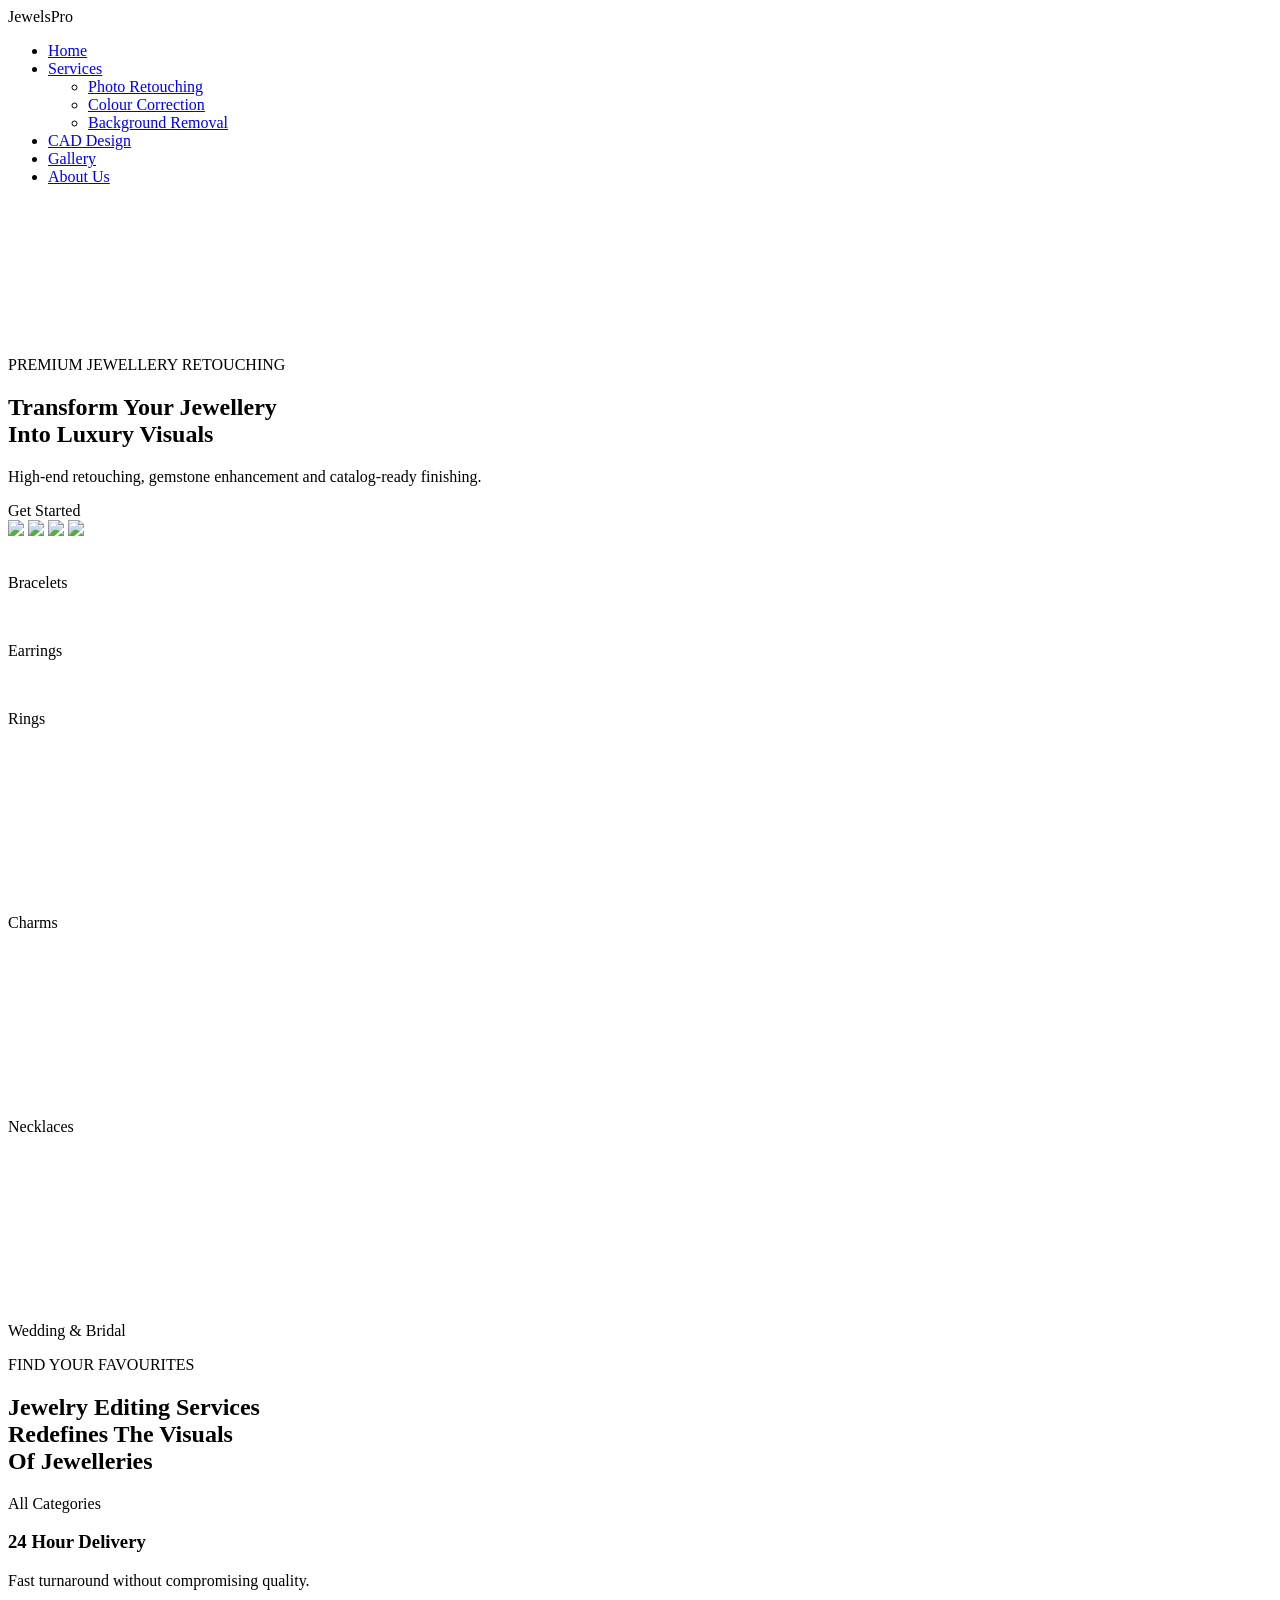
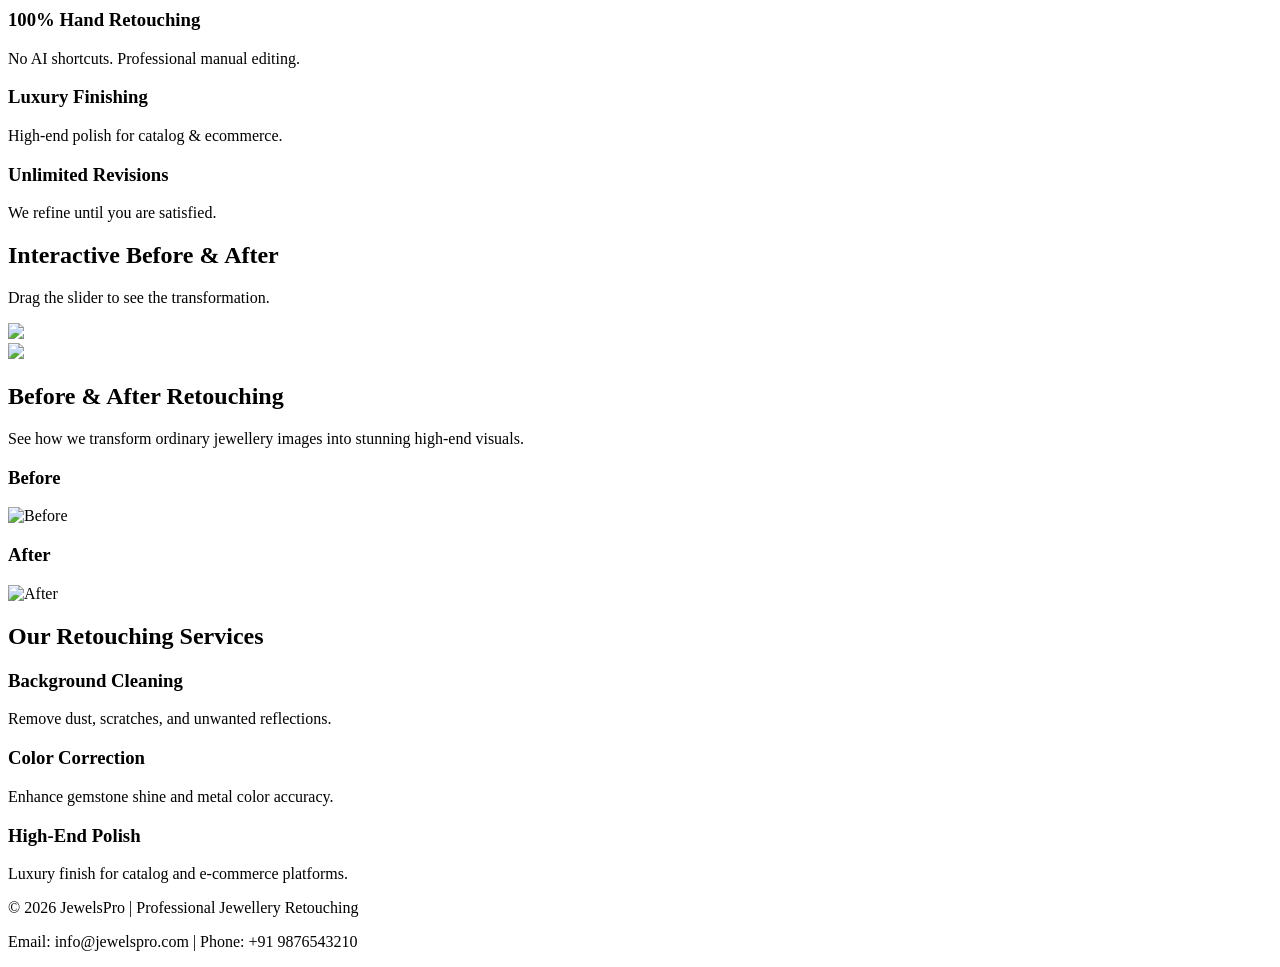
==== src/main/resources/templates/index.html @ 878e3e6c "Initial website upload" ====
<!DOCTYPE html>
<html xmlns:th="http://www.thymeleaf.org">
<head>
    <title>Jewellery Retouching Studio</title>
    <link rel="stylesheet" href="style.css">
</head>
<body>

<!-- NAVBAR -->
<header>
    <nav class="navbar">
        <div class="logo">JewelsPro</div>

        <ul class="nav-links">
            <li><a href="#">Home</a></li>

            <li class="dropdown">
                <a href="#">Services</a>
                <ul class="dropdown-menu">
                    <li><a href="#">Photo Retouching</a></li>
                    <li><a href="#">Colour Correction</a></li>
                    <li><a href="#">Background Removal</a></li>
                </ul>
            </li>

            <li><a href="#">CAD Design</a></li>
            <li><a href="#">Gallery</a></li>
            <li><a href="#">About Us</a></li>
        </ul>
    </nav>
</header>

<!-- HERO SECTION -->
<section class="hero-video">
    <video autoplay muted loop playsinline>
        <source src="videos/video.mp4" type="video/mp">
    </video>
</section>
<section class="hero-split">

    <!-- LEFT SIDE TEXT -->
    <div class="hero-left">
        <span class="small-title">PREMIUM JEWELLERY RETOUCHING</span>
        <h1>
            Transform Your Jewellery <br>
            Into Luxury Visuals
        </h1>
        <p>
            High-end retouching, gemstone enhancement and catalog-ready finishing.
        </p>
        <div class="all-category-btn">Get Started</div>
    </div>

    <!-- RIGHT SIDE SLIDER -->
    <div class="hero-right">
        <div class="slider-container">
            <div class="slider-track">
                <img src="images/slide1.jpg" />
                <img src="images/slide2.jpg" />
                <img src="images/slide3.jpg" />
                <img src="images/slide4.jpg" />
            </div>
        </div>
    </div>

</section>
<section class="categories-section">
    <div class="categories-wrapper">

        <!-- LEFT GRID -->
        <div class="categories-grid">

            <div class="category-box">
                <img src="images/brace1.png" alt="">
                <p>Bracelets</p>
            </div>

            <div class="category-box">
                <img src="images/earing1.png" alt="">
                <p>Earrings</p>
            </div>

            <div class="category-box">
                <img src="images/ring.jpg" alt="">
                <p>Rings</p>
            </div>

            <div class="category-box">
                <video autoplay muted loop playsinline>
                <source src="videos/ringg.mp4" type="video/mp4">
                </video>
                <p>Charms</p>
            </div>

            <div class="category-box">
                  <video autoplay muted loop playsinline>
                <source src="videos/ringgg.mp4" type="video/mp4">
                </video>
                <p>Necklaces</p>
            </div>

            <div class="category-box">
                <video autoplay muted loop playsinline>
                <source src="videos/ringggg.mp4" type="video/mp4">
                </video>
                <p>Wedding & Bridal</p>
            </div>

        </div>

        <!-- RIGHT CONTENT -->
        <div class="categories-content">
            <span class="small-title">FIND YOUR FAVOURITES</span>
            <h2>
                Jewelry Editing Services <br>
                Redefines The Visuals <br>
                Of Jewelleries
            </h2>

            <div class="all-category-btn">
                <span>All Categories</span>
            </div>
        </div>

    </div>
</section>
<script src="script.js"></script>

<!-- FEATURES STRIP -->
<section class="features-strip">

    <div class="feature-item">
        <h3>24 Hour Delivery</h3>
        <p>Fast turnaround without compromising quality.</p>
    </div>

    <div class="feature-item">
        <h3>100% Hand Retouching</h3>
        <p>No AI shortcuts. Professional manual editing.</p>
    </div>

    <div class="feature-item">
        <h3>Luxury Finishing</h3>
        <p>High-end polish for catalog & ecommerce.</p>
    </div>

    <div class="feature-item">
        <h3>Unlimited Revisions</h3>
        <p>We refine until you are satisfied.</p>
    </div>

</section>

<!-- INTERACTIVE BEFORE AFTER SLIDER -->
<section class="before-after-interactive">

    <h2>Interactive Before & After</h2>
    <p>Drag the slider to see the transformation.</p>

    <div class="compare-wrapper">
        <div class="compare-container">

            <!-- AFTER IMAGE -->
            <img src="images/after.png" class="after-img">

            <!-- BEFORE IMAGE -->
            <div class="before-wrapper">
                <img src="images/before.png">
            </div>

            <!-- HANDLE -->
            <div class="slider-handle"></div>

        </div>
    </div>

</section>

<!-- BEFORE AFTER SECTION -->
<section class="before-after">
    <h2>Before & After Retouching</h2>
    <p>See how we transform ordinary jewellery images into stunning high-end visuals.</p>

    <div class="compare-container">
        <div class="image-box">
            <h3>Before</h3>
            <img src="images/before.png" alt="Before">
        </div>
        <div class="image-box">
            <h3>After</h3>
            <img src="images/after.png" alt="After">
        </div>
    </div>
</section>

<!-- SERVICES SECTION -->
<section class="services">
    <h2>Our Retouching Services</h2>
    <div class="service-grid">
        <div class="service-card">
            <h3>Background Cleaning</h3>
            <p>Remove dust, scratches, and unwanted reflections.</p>
        </div>
        <div class="service-card">
            <h3>Color Correction</h3>
            <p>Enhance gemstone shine and metal color accuracy.</p>
        </div>
        <div class="service-card">
            <h3>High-End Polish</h3>
            <p>Luxury finish for catalog and e-commerce platforms.</p>
        </div>
    </div>
</section>

<!-- FOOTER -->
<footer>
    <p>© 2026 JewelsPro | Professional Jewellery Retouching</p>
    <p>Email: info@jewelspro.com | Phone: +91 9876543210</p>
</footer>

</body>
</html>
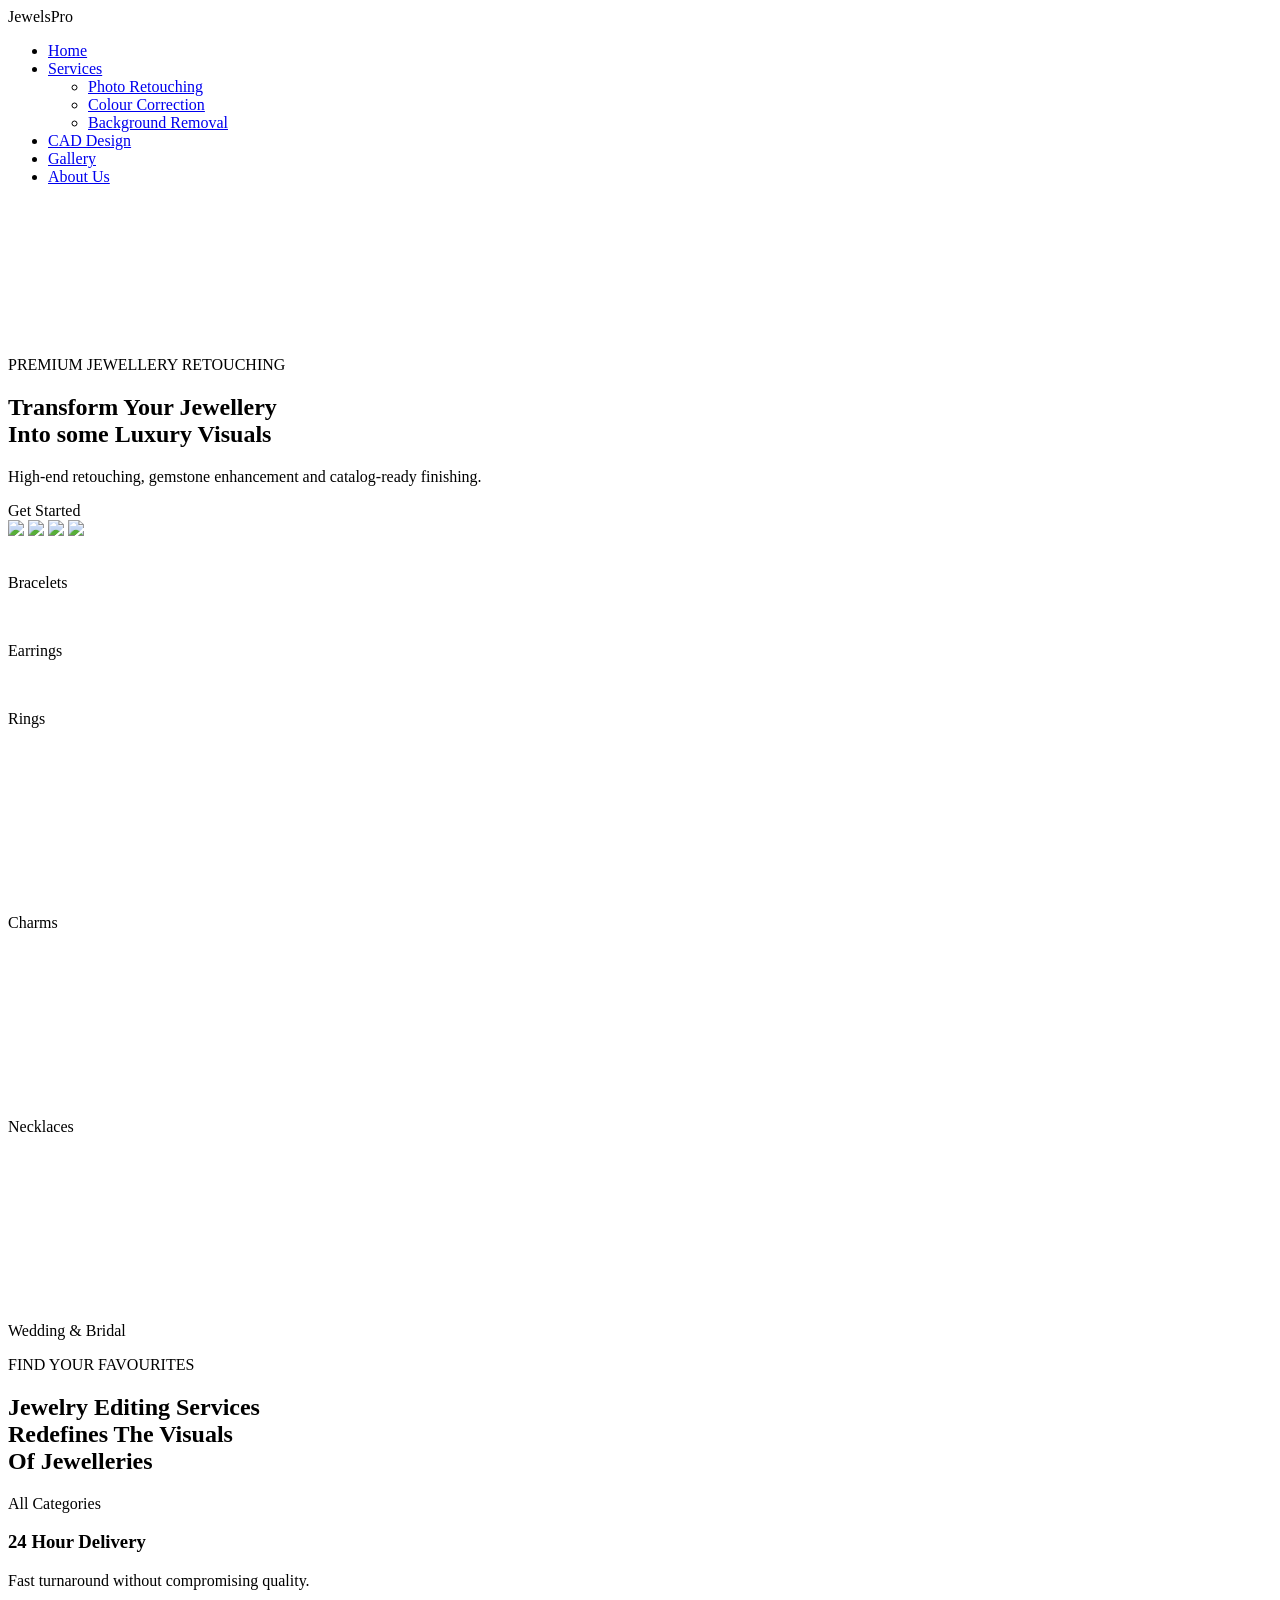
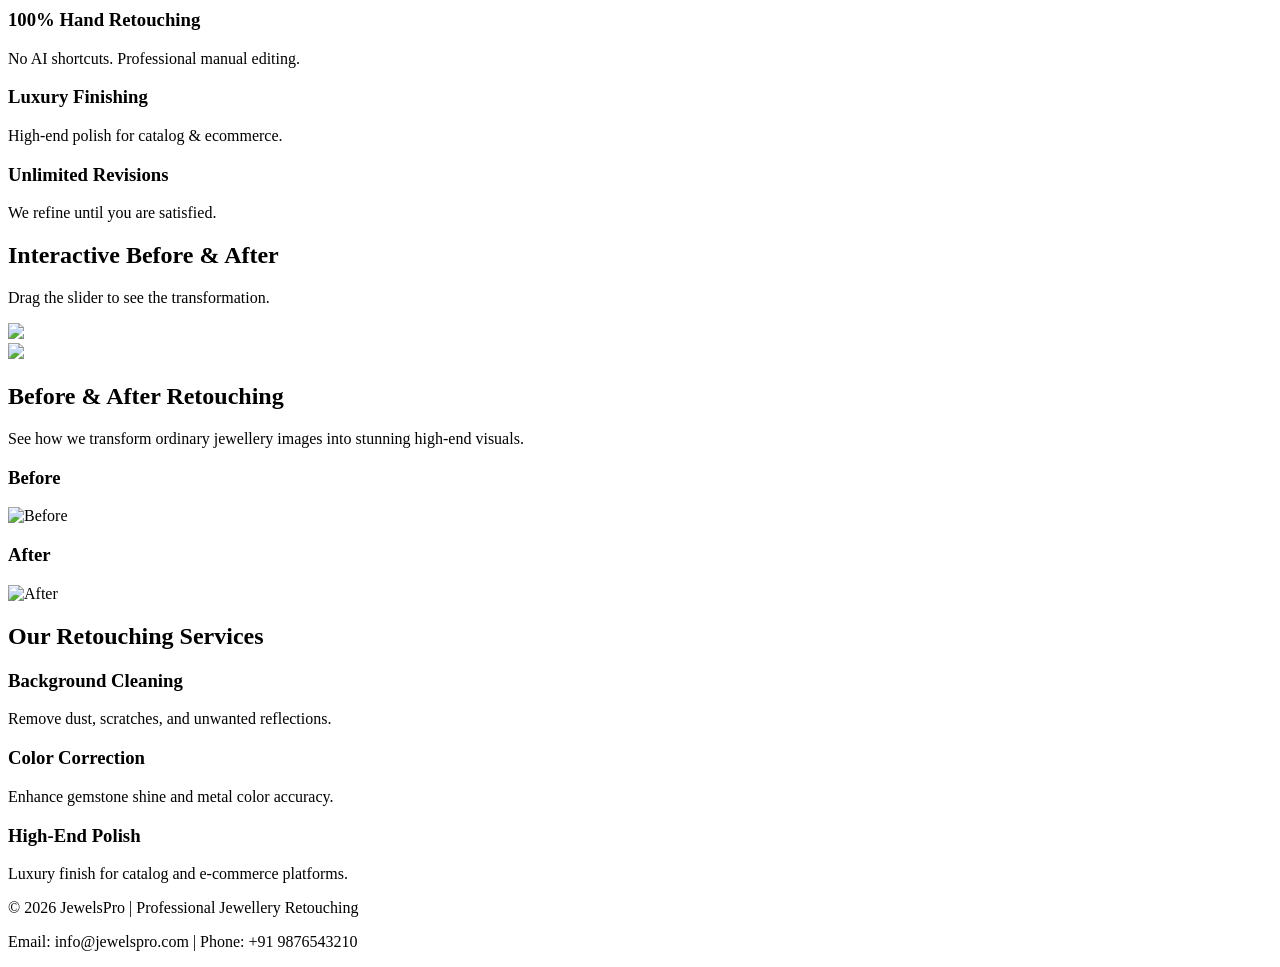
==== commit e04d0c11: "testing live update" ====
--- a/src/main/resources/templates/index.html
+++ b/src/main/resources/templates/index.html
@@ -43,7 +43,7 @@
         <span class="small-title">PREMIUM JEWELLERY RETOUCHING</span>
         <h1>
             Transform Your Jewellery <br>
-            Into Luxury Visuals
+            Into some Luxury Visuals
         </h1>
         <p>
             High-end retouching, gemstone enhancement and catalog-ready finishing.
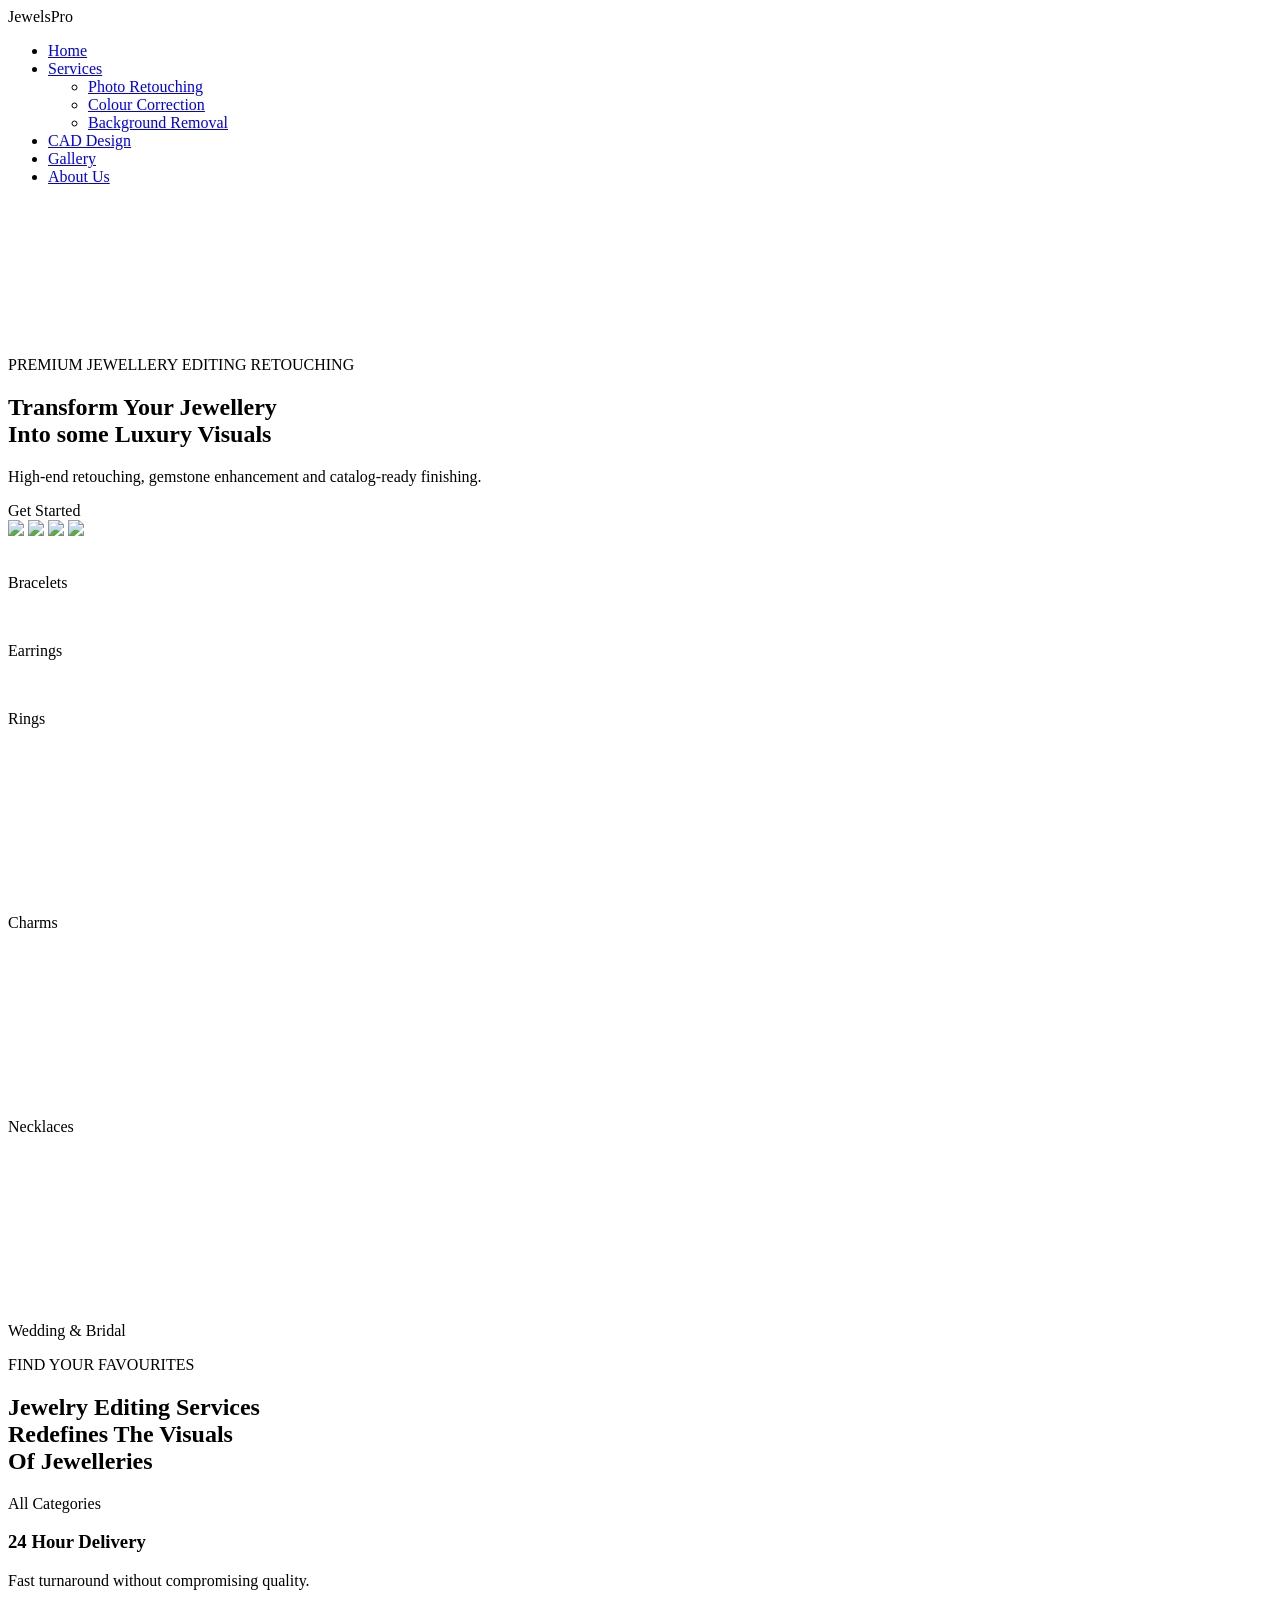
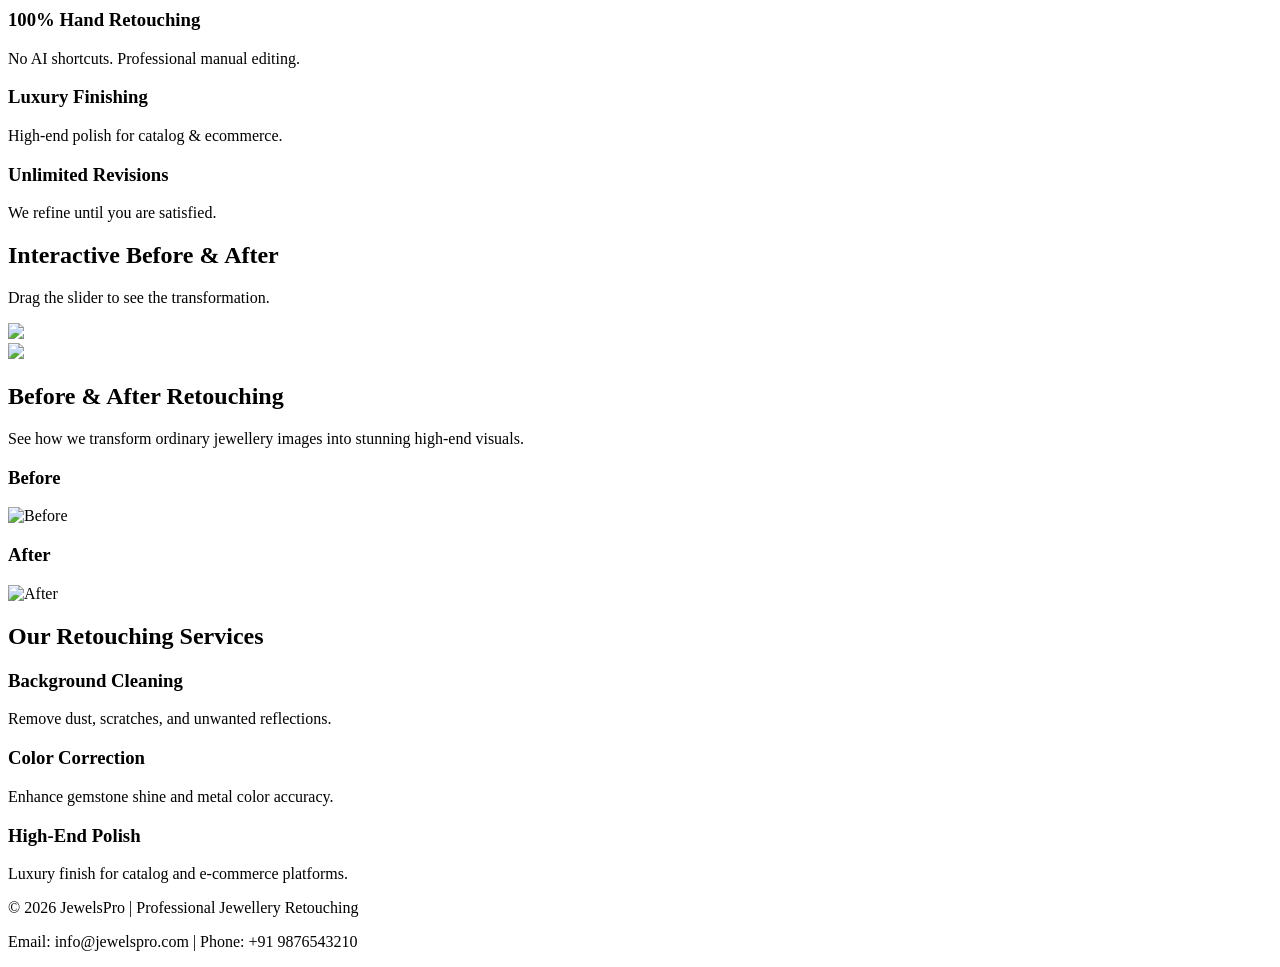
==== commit 85f3599c: "updated website" ====
--- a/src/main/resources/templates/index.html
+++ b/src/main/resources/templates/index.html
@@ -40,7 +40,7 @@
 
     <!-- LEFT SIDE TEXT -->
     <div class="hero-left">
-        <span class="small-title">PREMIUM JEWELLERY RETOUCHING</span>
+        <span class="small-title">PREMIUM JEWELLERY EDITING RETOUCHING</span>
         <h1>
             Transform Your Jewellery <br>
             Into some Luxury Visuals
